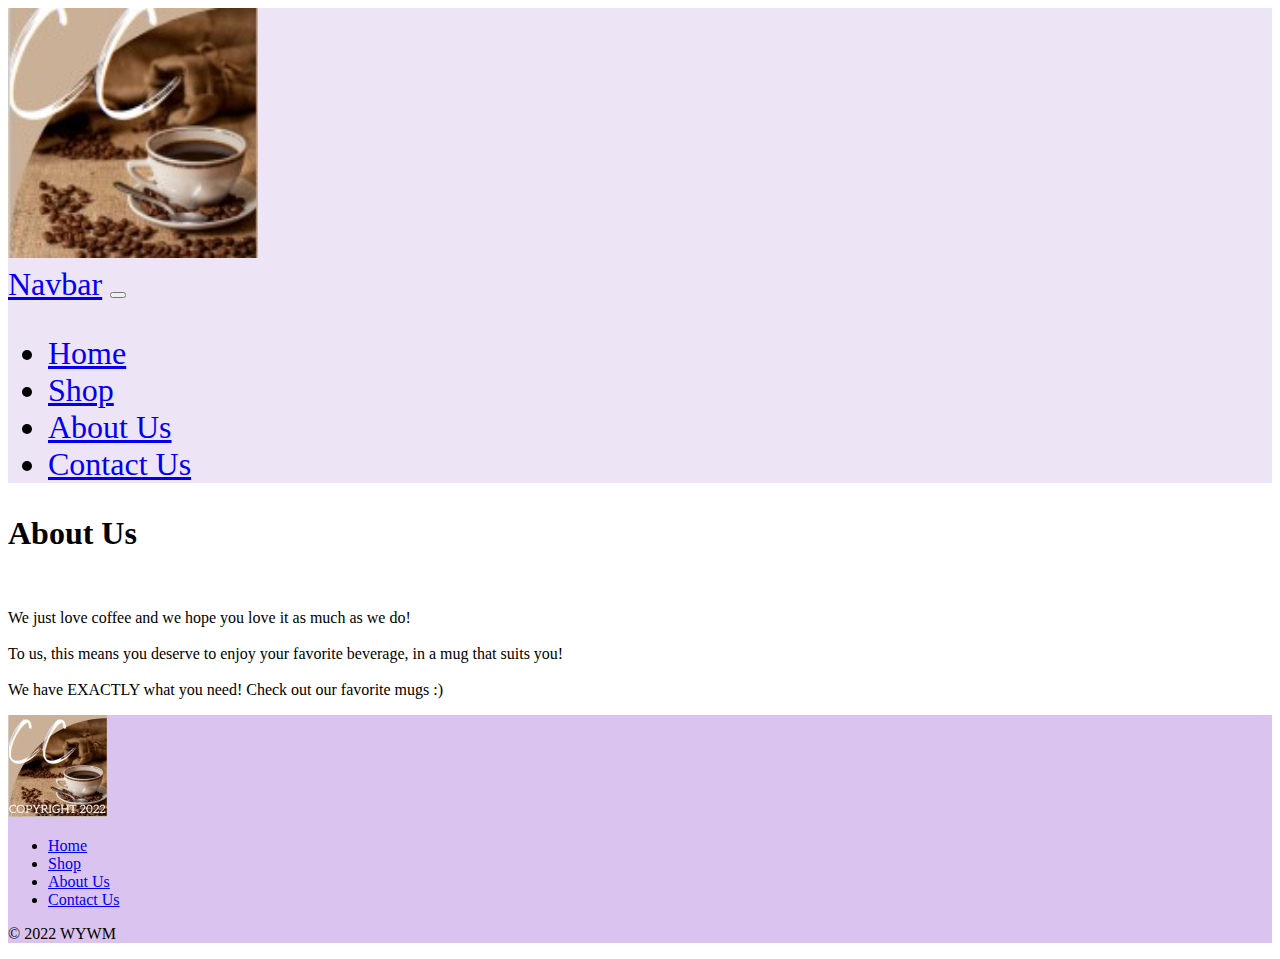
==== About_us.html @ fde089e6 "Update About_us.html" ====
<!DOCTYPE html>
<html lang="en">
<head>
    <meta charset="UTF-8">
    <meta http-equiv="X-UA-Compatible" content="IE=edge">
    <meta name="viewport" content="width=device-width, initial-scale=1.0">
    <title>Coffee Cups</title>
    <link href="https://cdn.jsdelivr.net/npm/bootstrap@5.2.1/dist/css/bootstrap.min.css" rel="stylesheet" integrity="sha384-iYQeCzEYFbKjA/T2uDLTpkwGzCiq6soy8tYaI1GyVh/UjpbCx/TYkiZhlZB6+fzT" crossorigin="anonymous">
    <link href="main.css" rel="stylesheet">
</head>
<body>
    <nav class="navbar navbar-expand-lg d-md-flex justify-content-center">
        <div class="container-fluid border">
          <a class="navbar-brand" href="index.html">
            <img src="pictures\biggerCCpicture.jpg" alt="Coffee Cups" width="250" height="250" class="d-inline-block align-text-top">
          </a>
        </div>
      </nav>
    <nav class="navbar navbar-expand-lg bg-light">
        <div class="container-fluid border">
          <a class="navbar-brand m-0" href="index.html">Navbar</a>
          <button class="navbar-dark navbar-toggler m-auto" type="button" data-bs-toggle="collapse" data-bs-target="#navbarNav" aria-controls="navbarNav" aria-expanded="false" aria-label="Toggle navigation"></button>
            <span class="navbar-toggler-icon"></span>
          </button>
          <div class="collapse navbar-collapse" id="navbarNav">
            <ul class="navbar-nav col-lg-9 col-md-12 m-auto justify-content-end">
              <li class="nav-item"><a class="nav-link text-muted" aria-current="page" href="index.html">Home</a></li>
              <li class="nav-item"><a class="nav-link text-muted" aria-current="page" href="shop.html">Shop</a></li>
              <li class="nav-item"><a class="nav-link active" aria-current="page" href="About_us.html">About Us</a></li>
              <li class="nav-item"><a class="nav-link text-muted" aria-current="page" href="contactUS.html">Contact Us</a></li>
            </ul>
          </div>
        </div>
      </nav>
      <div class="container text-center pt-2 pb-5">
        <h1>About Us</h1>
        <p class="1h-base fs-4 p-md-5 p-sm-1">
          <br><br>
          We just love coffee and we hope you love it as much as we do!
          <br><br>
          To us, this means you deserve to enjoy your favorite beverage, in a mug that suits you!
          <br><br>
          We have EXACTLY what you need! Check out our favorite mugs :)
        </p>
      </div>
      <div class="row">
        <footer class="col-12 d-md-flex d-grid text-center flex-wrap align-items-center py-3 my-4 border justify-content-center">
            <a href="index.html" class="col-sm-12 col-md-3 d-flex align-items-center justify-content-center mb-3 md-md-0 me-md-auto 
            link-dark text-decoration-none"></a>
            <div class="text-center">
              <img src="./pictures/smallCoffeeLogoCopyright.jpg" alt="logo" max-width="80%" height="80%"
              class="d-inline-block img-fluid">
            </div>
            <ul class="nav col-md-8 d-grid d-md-flex text-center justify-content-center fs-5 mb-3 mb-md-0">
              <li class="nav-item"><a class="nav-link text-muted" aria-current="page" href="index.html">Home</a></li>
              <li class="nav-item"><a class="nav-link text-muted" aria-current="page" href="shop.html">Shop</a></li>
              <li class="nav-item"><a class="nav-link active" aria-current="page" href="about.html">About Us</a></li>
              <li class="nav-item"><a class="nav-link text-muted" aria-current="page" href="contact.html">Contact Us</a></li>

            </ul>
            <p class="col-sm-12 col-md-3 mb-0 text-muted small">&copy; 2022 <span>WYWM</span></p>
        </footer>
      </div>

    <script src="https://cdn.jsdelivr.net/npm/bootstrap@5.2.1/dist/js/bootstrap.bundle.min.js" integrity="sha384-u1OknCvxWvY5kfmNBILK2hRnQC3Pr17a+RTT6rIHI7NnikvbZlHgTPOOmMi466C8" crossorigin="anonymous"></script>   
</body>
</html>
---- main.css ----
/*
CSS File

Sections are as follow:

Globals
Header
Footer
Main
Shop
About Us
Contact Us
*/ 


/*                                        
 #     #                                    
 #     # ######   ##   #####  ###### #####  
 #     # #       #  #  #    # #      #    # 
 ####### #####  #    # #    # #####  #    # 
 #     # #      ###### #    # #      #####  
 #     # #      #    # #    # #      #   #  
 #     # ###### #    # #####  ###### #    #    
*/
.navbar {
  background-color: rgb(237, 228, 246);
  font-size:2em;
}
/*                                
 #######                                   
 #        ####   ####  ##### ###### #####  
 #       #    # #    #   #   #      #    # 
 #####   #    # #    #   #   #####  #    # 
 #       #    # #    #   #   #      #####  
 #       #    # #    #   #   #      #   #  
 #        ####   ####    #   ###### #    #    
*/
footer{
  background-color: rgb(218, 195, 239);
}                                    
/*                      
 #     #                 
 ##   ##   ##   # #    # 
 # # # #  #  #  # ##   # 
 #  #  # #    # # # #  # 
 #     # ###### # #  # # 
 #     # #    # # #   ## 
 #     # #    # # #    # 
*/
.carousel .carousel-item img{
  height:350px;
  width: 80%;
}
/*
  #####                       
 #     # #    #  ####  #####  
 #       #    # #    # #    # 
  #####  ###### #    # #    # 
       # #    # #    # #####  
 #     # #    # #    # #      
  #####  #    #  ####  #       
*/ 
/*.card {
  width: 30rem;

}  */                                       
/*
    #                                 #     #        
   # #   #####   ####  #    # #####   #     #  ####  
  #   #  #    # #    # #    #   #     #     # #      
 #     # #####  #    # #    #   #     #     #  ####  
 ####### #    # #    # #    #   #     #     #      # 
 #     # #    # #    # #    #   #     #     # #    # 
 #     # #####   ####   ####    #      #####   ####  
*/

/* 
  #####                                            #     #        
 #     #  ####  #    # #####   ##    ####  #####   #     #  ####  
 #       #    # ##   #   #    #  #  #    #   #     #     # #      
 #       #    # # #  #   #   #    # #        #     #     #  ####  
 #       #    # #  # #   #   ###### #        #     #     #      # 
 #     # #    # #   ##   #   #    # #    #   #     #     # #    # 
  #####   ####  #    #   #   #    #  ####    #      #####   ####  
*/
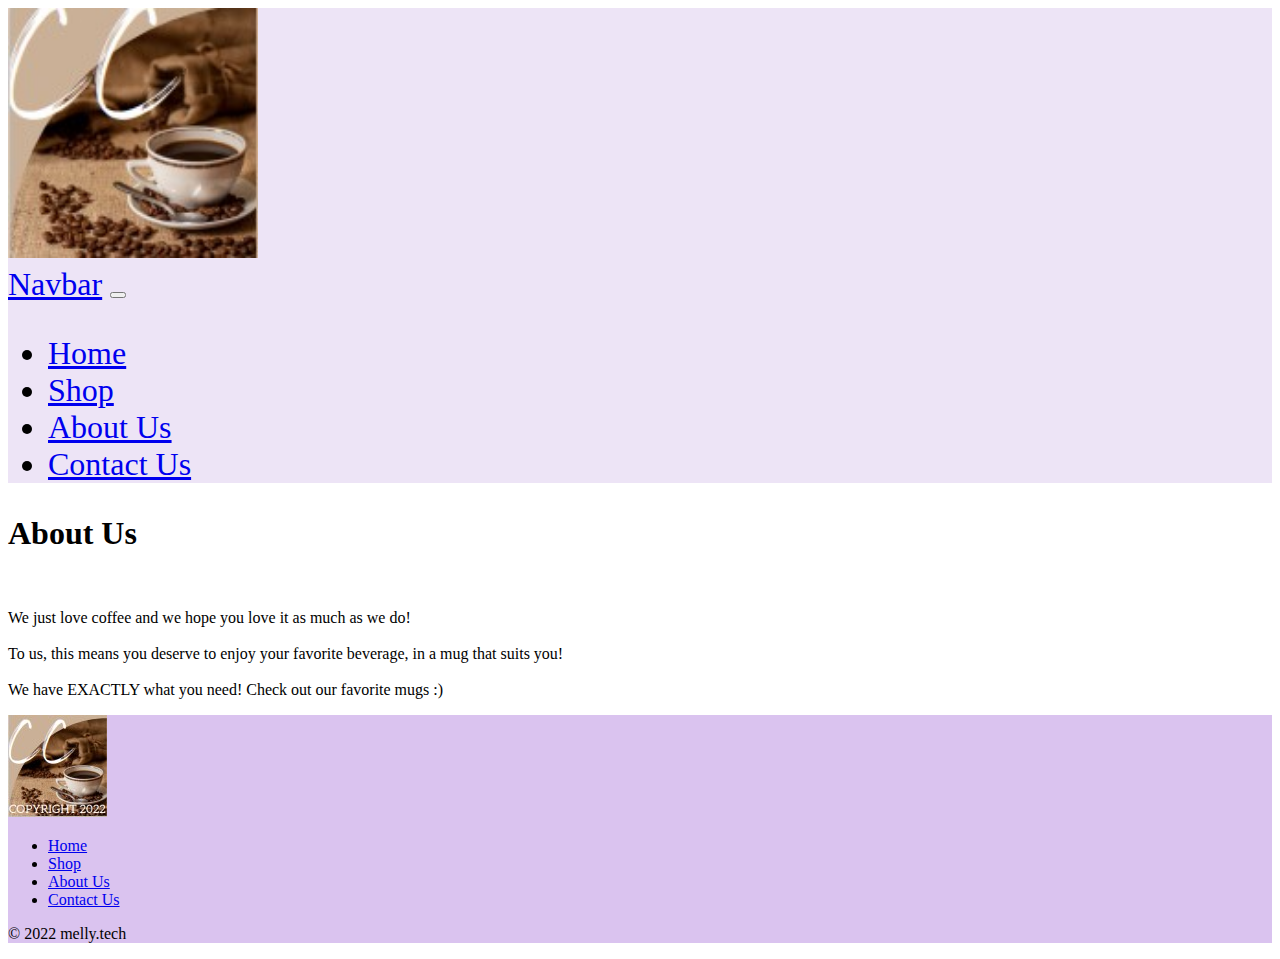
==== commit b2e59cf3: "Update About_us.html" ====
--- a/About_us.html
+++ b/About_us.html
@@ -58,7 +58,7 @@
               <li class="nav-item"><a class="nav-link text-muted" aria-current="page" href="contact.html">Contact Us</a></li>
 
             </ul>
-            <p class="col-sm-12 col-md-3 mb-0 text-muted small">&copy; 2022 <span>WYWM</span></p>
+            <p class="col-sm-12 col-md-3 mb-0 text-muted small">&copy; 2022 <span>melly.tech</span></p>
         </footer>
       </div>
 
